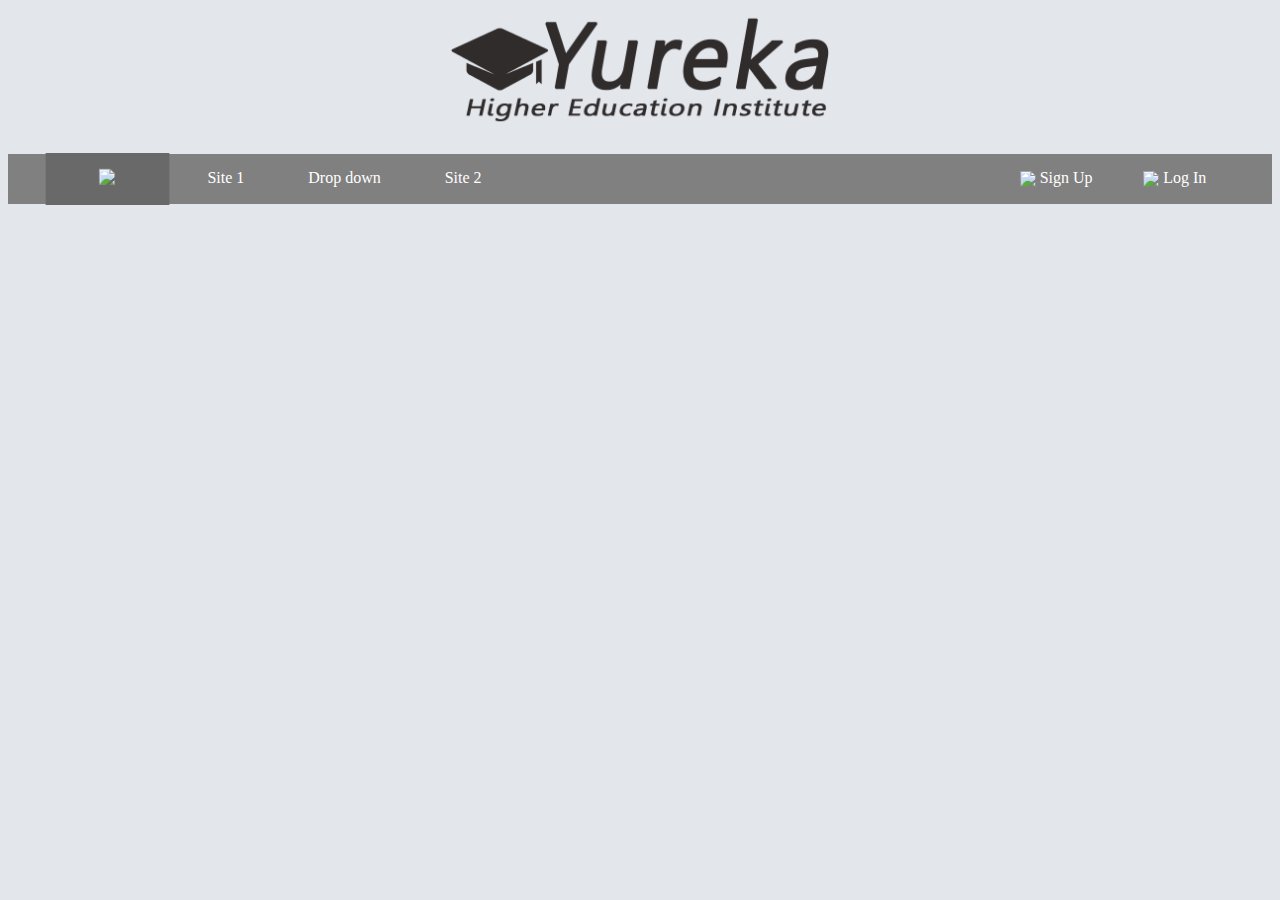
==== index.html @ 4f295a6f "Finished Login" ====
<!DOCTYPE html>
<html lang="en">
<head>
    <meta charset="UTF-8">
    <title>Yurekha Higher Educaion</title>
    <link rel="icon" href="img/favicon.png">
    <link href="css/main.css" rel="stylesheet">
</head>
<body bgcolor="#e3e6ea">
<!--header section-->
<header>
    <center><img src="img/Yureka%20logo.png" id="mainLogo" width="30%" height="40%"></center>
<!--navigation bar start-->
<ul class="nav">
    <li class="active"><a href="index.html"><img src="img/nav/nav_yureka_logo.png"></a></li>
    <li><a href="#">Site 1</a></li>

    <!--drop down section-->
    <li class="dropdown"><a href="#">Drop down</a>
            <div class="dropdown-content">
                <a href="#">Link 1</a>
                <a href="#">Link 2</a>
                <a href="#">Link 3</a>
            </div>

    </li>
    <!--drop down section-->

    <li><a href="#">Site 2</a></li>
    <li><a href="html/signup.html"><img src="img/nav/nav_signup.png" style="vertical-align: bottom">&nbsp;Sign Up</a></li>
    <li><a href="html/login.html"><img src="img/nav/nav_login.png" style="vertical-align: bottom">&nbsp;Log In</a></li>
</ul>
<!--navigation bar end-->
</header>

<!--body content section-->
<section></section>

<!--footer section-->
<footer></footer>

</body>
</html>
---- css/main.css ----
/*/////////////////////////////////////////////////navigation bar start/////////////////////////////////////////////////*/
.nav {
    border: none;
    background: gray;
    list-style-type: none;
    display: flex;
    -webkit-flex-direction: row;
    -webkit-justify-content:space-between ;
    -webkit-flex-wrap:wrap ;
    padding-right: 38px;
}
.nav li {
    width: 10%;
    text-align: center;
    background-color:gray;
    color: #FFF;
    -webkit-flex-wrap: wrap;
}

.nav li:hover{
    background-color: dimgray;
    -webkit-transform: scale(1.06);

}

.nav a {
    display: block;
    padding: 15px;
    color: inherit;
    text-decoration: none;
}

.nav:last-child ,:nth-child(5){
    margin-left: auto;
}


/*for active the nav button*/
.nav .active{
    background-color: dimgray;
    -webkit-transform: scale(1.04);
}
/*for active the nav button*/

/*drop down section*/
.dropdown{
    z-index: 2;
}
.dropdown-content {
    display: none;
    position: absolute;
    background-color: gray;
    min-width: 160px;
    box-shadow: 0px 8px 16px 0px rgba(0,0,0,0.2);
    z-index: 1;
}

.dropdown-content a {
    padding: 12px 16px;
    text-decoration: none;
    display: block;

}

.dropdown-content a:hover {background-color: dimgray;
    -webkit-transform:scale(1.04);
}

.dropdown:hover .dropdown-content {
    display: block;

}

.dropdown:hover .dropbtn {
    background-color: #3e8e41;
}

/*drop down section*/

/*mobile responsive section*/
@media only screen and (max-width: 500px) {
    .nav{
        -webkit-flex-direction: column;
        padding-bottom: 20px;
        padding-top: 20px;
    }

    .nav li {
        width: 100%;
    }
}
/*mobile responsive section*/

/*/////////////////////////////////////////navigation bar end/////////////////////////////////////////////////*/
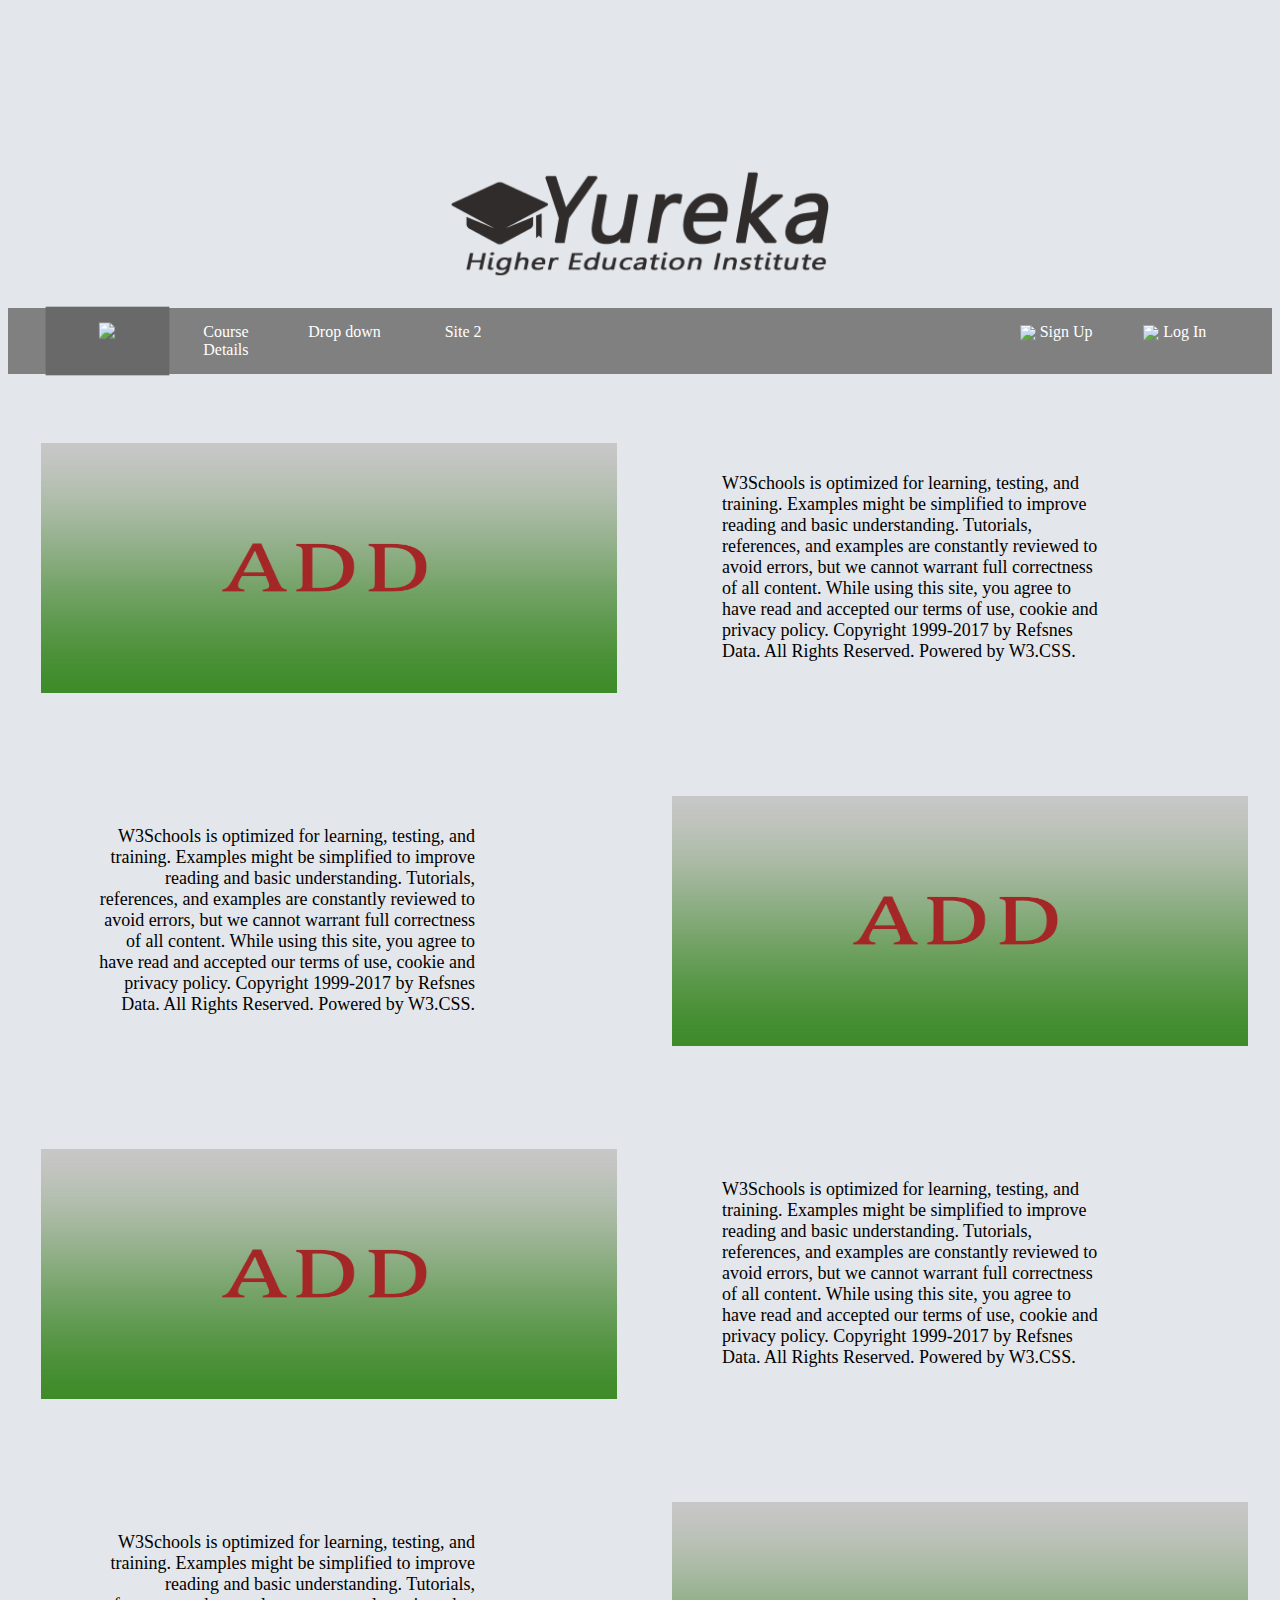
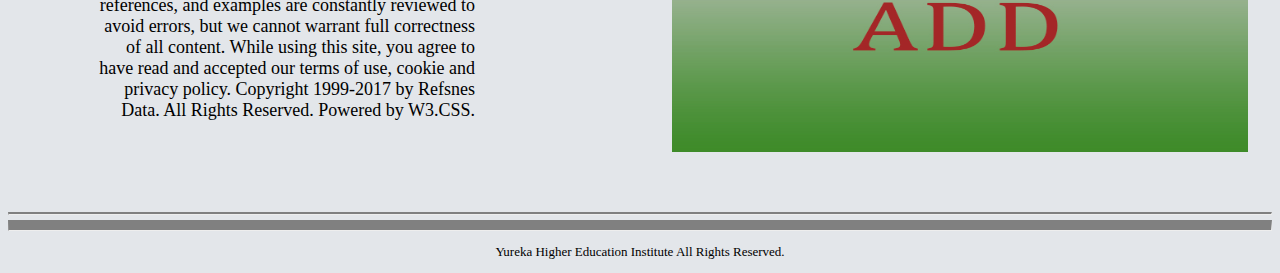
==== commit a5c9987a: "add" ====
--- a/index.html
+++ b/index.html
@@ -5,39 +5,136 @@
     <title>Yurekha Higher Educaion</title>
     <link rel="icon" href="img/favicon.png">
     <link href="css/main.css" rel="stylesheet">
+    <link href="css/advertiesments.css" rel="stylesheet">
 </head>
-<body bgcolor="#e3e6ea">
+<body bgcolor="#e3e6ea"  class="container demo-1">
+<div class="content">
+    <div id="large-header" class="large-header">
+        <canvas id="demo-canvas"></canvas>
+
 <!--header section-->
 <header>
-    <center><img src="img/Yureka%20logo.png" id="mainLogo" width="30%" height="40%"></center>
-<!--navigation bar start-->
-<ul class="nav">
-    <li class="active"><a href="index.html"><img src="img/nav/nav_yureka_logo.png"></a></li>
-    <li><a href="#">Site 1</a></li>
+    <center><img src="img/Yureka%20logo.png" id="mainLogo"></center>
+    <!--navigation bar start-->
+    <ul class="nav">
+        <li class="active"><a href="index.html"><img src="img/nav/nav_yureka_logo.png"></a></li>
+        <li><a href="#">Course Details</a></li>
 
-    <!--drop down section-->
-    <li class="dropdown"><a href="#">Drop down</a>
+        <!--drop down section-->
+        <li class="dropdown"><a href="#">Drop down</a>
             <div class="dropdown-content">
                 <a href="#">Link 1</a>
                 <a href="#">Link 2</a>
                 <a href="#">Link 3</a>
             </div>
 
-    </li>
-    <!--drop down section-->
+        </li>
+        <!--drop down section-->
 
-    <li><a href="#">Site 2</a></li>
-    <li><a href="html/signup.html"><img src="img/nav/nav_signup.png" style="vertical-align: bottom">&nbsp;Sign Up</a></li>
-    <li><a href="html/login.html"><img src="img/nav/nav_login.png" style="vertical-align: bottom">&nbsp;Log In</a></li>
-</ul>
-<!--navigation bar end-->
+        <li><a href="#">Site 2</a></li>
+        <li><a href="html/signup.html"><img src="img/nav/nav_signup.png" style="vertical-align: bottom">&nbsp;Sign
+            Up</a></li>
+        <li><a href="html/login.html"><img src="img/nav/nav_login.png" style="vertical-align: bottom">&nbsp;Log In</a>
+        </li>
+    </ul>
+    <!--navigation bar end-->
 </header>
 
 <!--body content section-->
-<section></section>
+<section>
+
+    <!Add section-->
+    <table width="100%" id="advTable">
+        <tr>
+            <!Add image L-->
+            <td>
+                <div class="advContainer">
+                    <img src="img/addvertiesments/add1.jpg" alt="Add" class="image">
+                    <div class="overlay">
+                        <div class="text">dgshdgjjjhgfhsgfhgsjfgshgfsgfhgshgfhsgfhgshfgsjhgfhsgfjsgfgsjhgfhjsgfhsgfhgsfhgshgfhjsgfhjsgfhsghjsghjfgsgfjsgfhjsgfhsgfgshfgshgfshgfhsgfsgjfghsgfshgfhsgfhsgfhgsjfgshgfhsgfshgfhsgf</div>
+                    </div>
+                </div>
+            </td>
+
+            <!Add description R-->
+            <td><p class="advText_r">
+                W3Schools is optimized for learning, testing, and training. Examples might be simplified to improve reading and basic understanding. Tutorials, references, and examples are constantly reviewed to avoid errors, but we cannot warrant full correctness of all content. While using this site, you agree to have read and accepted our terms of use, cookie and privacy policy. Copyright 1999-2017 by Refsnes Data. All Rights Reserved.
+                Powered by W3.CSS.
+
+            </p></td>
+        </tr>
+
+        <tr>
+            <!Add description L-->
+            <td><p class="advText_l">
+                W3Schools is optimized for learning, testing, and training. Examples might be simplified to improve reading and basic understanding. Tutorials, references, and examples are constantly reviewed to avoid errors, but we cannot warrant full correctness of all content. While using this site, you agree to have read and accepted our terms of use, cookie and privacy policy. Copyright 1999-2017 by Refsnes Data. All Rights Reserved.
+                Powered by W3.CSS.
+
+            </p></td>
+
+            <!Add image R-->
+            <td>
+                <div class="advContainer">
+                    <img src="img/addvertiesments/add1.jpg" alt="Add" class="image">
+                    <div class="overlay">
+                        <div class="text">dgshdgjjjhgfhsgfhgsjfgshgfsgfhgshgfhsgfhgshfgsjhgfhsgfjsgfgsjhgfhjsgfhsgfhgsfhgshgfhjsgfhjsgfhsghjsghjfgsgfjsgfhjsgfhsgfgshfgshgfshgfhsgfsgjfghsgfshgfhsgfhsgfhgsjfgshgfhsgfshgfhsgf</div>
+                    </div>
+                </div>
+            </td>
+        </tr>
+
+        <tr>
+            <!Add image L-->
+            <td>
+                <div class="advContainer">
+                    <img src="img/addvertiesments/add1.jpg" alt="Add" class="image">
+                    <div class="overlay">
+                        <div class="text">dgshdgjjjhgfhsgfhgsjfgshgfsgfhgshgfhsgfhgshfgsjhgfhsgfjsgfgsjhgfhjsgfhsgfhgsfhgshgfhjsgfhjsgfhsghjsghjfgsgfjsgfhjsgfhsgfgshfgshgfshgfhsgfsgjfghsgfshgfhsgfhsgfhgsjfgshgfhsgfshgfhsgf</div>
+                    </div>
+                </div>
+            </td>
+
+            <!Add description R-->
+            <td><p class="advText_r">
+                W3Schools is optimized for learning, testing, and training. Examples might be simplified to improve reading and basic understanding. Tutorials, references, and examples are constantly reviewed to avoid errors, but we cannot warrant full correctness of all content. While using this site, you agree to have read and accepted our terms of use, cookie and privacy policy. Copyright 1999-2017 by Refsnes Data. All Rights Reserved.
+                Powered by W3.CSS.
+
+            </p></td>
+        </tr>
+
+        <tr>
+            <!Add description L-->
+            <td><p class="advText_l">
+                W3Schools is optimized for learning, testing, and training. Examples might be simplified to improve reading and basic understanding. Tutorials, references, and examples are constantly reviewed to avoid errors, but we cannot warrant full correctness of all content. While using this site, you agree to have read and accepted our terms of use, cookie and privacy policy. Copyright 1999-2017 by Refsnes Data. All Rights Reserved.
+                Powered by W3.CSS.
+
+            </p></td>
+
+            <!Add image R-->
+            <td>
+                <div class="advContainer">
+                    <img src="img/addvertiesments/add1.jpg" alt="Add" class="image">
+                    <div class="overlay">
+                        <div class="text">dgshdgjjjhgfhsgfhgsjfgshgfsgfhgshgfhsgfhgshfgsjhgfhsgfjsgfgsjhgfhjsgfhsgfhgsfhgshgfhjsgfhjsgfhsghjsghjfgsgfjsgfhjsgfhsgfgshfgshgfshgfhsgfsgjfghsgfshgfhsgfhsgfhgsjfgshgfhsgfshgfhsgf</div>
+                    </div>
+                </div>
+            </td>
+        </tr>
+
+    </table>
+</section>
 
 <!--footer section-->
-<footer></footer>
-
+<footer>
+    <hr id="hr1">
+    <hr id="hr2">
+    <p align="center" style="font-size: small;" title="Yureka Higher Education Institute"><a href="../index.html" >Yureka Higher Education Institute</a> All Rights Reserved.</p>
+</footer>
+    </div>
+</div>
+<script src="javascript/backgroundCanvas/TweenLite.min.js"></script>
+<script src="javascript/backgroundCanvas/EasePack.min.js"></script>
+<script src="javascript/backgroundCanvas/particles.js"></script>
+<script src="javascript/backgroundCanvas/rAF.js"></script>
 </body>
 </html>--- a/css/main.css
+++ b/css/main.css
@@ -1,4 +1,44 @@
+header,section,footer{
+    z-index: 1000;
+    position: relative;
+    top:-100%;
+}
+body{
+    background-image: url("../img/background.png");
+    background-repeat: repeat;
+}
+a {
+    text-decoration: none;
+    color: black;
+}
 
+a:hover{
+    color: #0FAF42;
+}
+
+input[type=text], input[type=password] , input[type=date],input[type=email],input[type=tel] , textarea,select {
+    width: 100%;
+    padding: 12px 20px;
+    margin: 8px 0;
+    display: inline-block;
+    border: 1px solid #ccc;
+    box-sizing: border-box;
+    font-family: "Times New Roman";
+    font-weight: 300;
+    font-size: medium;
+}
+
+input:hover,textarea:hover,select:hover,input:focus , textarea:focus,select:focus{
+    border-color: #0FAF42;
+    box-shadow: 0 0 2px rgba(15, 175, 66, 1);
+    outline: 0 none;
+}
+
+
+#mainLogo {
+    width: 30%;
+    height: 40%;
+}
 
 /*/////////////////////////////////////////////////navigation bar start/////////////////////////////////////////////////*/
 .nav {
@@ -7,19 +47,21 @@
     list-style-type: none;
     display: flex;
     -webkit-flex-direction: row;
-    -webkit-justify-content:space-between ;
-    -webkit-flex-wrap:wrap ;
+    -webkit-justify-content: space-between;
+    -webkit-flex-wrap: wrap;
     padding-right: 38px;
+
 }
+
 .nav li {
     width: 10%;
     text-align: center;
-    background-color:gray;
+    background-color: gray;
     color: #FFF;
     -webkit-flex-wrap: wrap;
 }
 
-.nav li:hover{
+.nav li:hover {
     background-color: dimgray;
     -webkit-transform: scale(1.06);
 
@@ -32,40 +74,43 @@
     text-decoration: none;
 }
 
-.nav:last-child ,:nth-child(5){
+.nav:last-child, :nth-child(5) {
     margin-left: auto;
 }
 
-
 /*for active the nav button*/
-.nav .active{
+.nav .active {
     background-color: dimgray;
     -webkit-transform: scale(1.04);
 }
+
 /*for active the nav button*/
 
 /*drop down section*/
-.dropdown{
+.dropdown {
     z-index: 2;
 }
+
 .dropdown-content {
     display: none;
     position: absolute;
     background-color: gray;
     min-width: 160px;
-    box-shadow: 0px 8px 16px 0px rgba(0,0,0,0.2);
-    z-index: 1;
+    box-shadow: 0px 8px 16px 0px rgba(0, 0, 0, 0.2);
+    z-index: 1000;
 }
 
 .dropdown-content a {
     padding: 12px 16px;
     text-decoration: none;
     display: block;
+    z-index: 1000;
 
 }
 
-.dropdown-content a:hover {background-color: dimgray;
-    -webkit-transform:scale(1.04);
+.dropdown-content a:hover , .dropdown-content{
+    background-color: dimgray;
+    -webkit-transform: scale(1.04);
 }
 
 .dropdown:hover .dropdown-content {
@@ -79,9 +124,12 @@
 
 /*drop down section*/
 
+
+
+
 /*mobile responsive section*/
 @media only screen and (max-width: 500px) {
-    .nav{
+    .nav {
         -webkit-flex-direction: column;
         padding-bottom: 20px;
         padding-top: 20px;
@@ -90,7 +138,25 @@
     .nav li {
         width: 100%;
     }
+
+    #mainLogo {
+        width: 60%;
+        height: 40%;
+    }
 }
+
+/*footer hr lines*/
+#hr1{
+    border-top: 2px solid gray;
+}
+
+#hr2{
+    border-top: 10px solid gray;
+    margin-top: -3px;
+}
+
+/*footer hr lines*/
+
 /*mobile responsive section*/
 
 /*/////////////////////////////////////////navigation bar end/////////////////////////////////////////////////*/
--- a/css/advertiesments.css
+++ b/css/advertiesments.css
@@ -0,0 +1,64 @@
+.advContainer {
+    position: relative;
+    width: 50%;
+    margin-left: 30px;
+}
+
+.image {
+    display: block;
+    width: 45vw;
+    height: 250px;
+}
+
+.overlay {
+    position: absolute;
+    top: 0;
+    bottom: 0;
+    left: 0;
+    right: 0;
+    height: 100%;
+    width: 45vw;
+    opacity: 0;
+    transition: .5s ease;
+    background-color: #0FAF42;
+}
+
+.advContainer:hover .overlay {
+    opacity: 0.7;
+}
+
+.text {
+    text-align:center;
+    width : 80%;
+    color: white;
+    font-size: 20px;
+    position: absolute;
+    top: 50%;
+    left: 50%;
+    transform: translate(-50%, -50%);
+    -ms-transform: translate(-50%, -50%);
+    word-wrap:break-word;
+}
+
+.advText_r , .advText_l{
+    margin: 80px;
+    width :30vw;
+    font-size: large;
+}
+
+.advText_r{
+    text-align: start;
+}
+
+.advText_l{
+    text-align: end;
+}
+
+td{
+    align-content: center;
+}
+
+@media only screen and (max-width: 500px) {
+    table td{
+    }
+}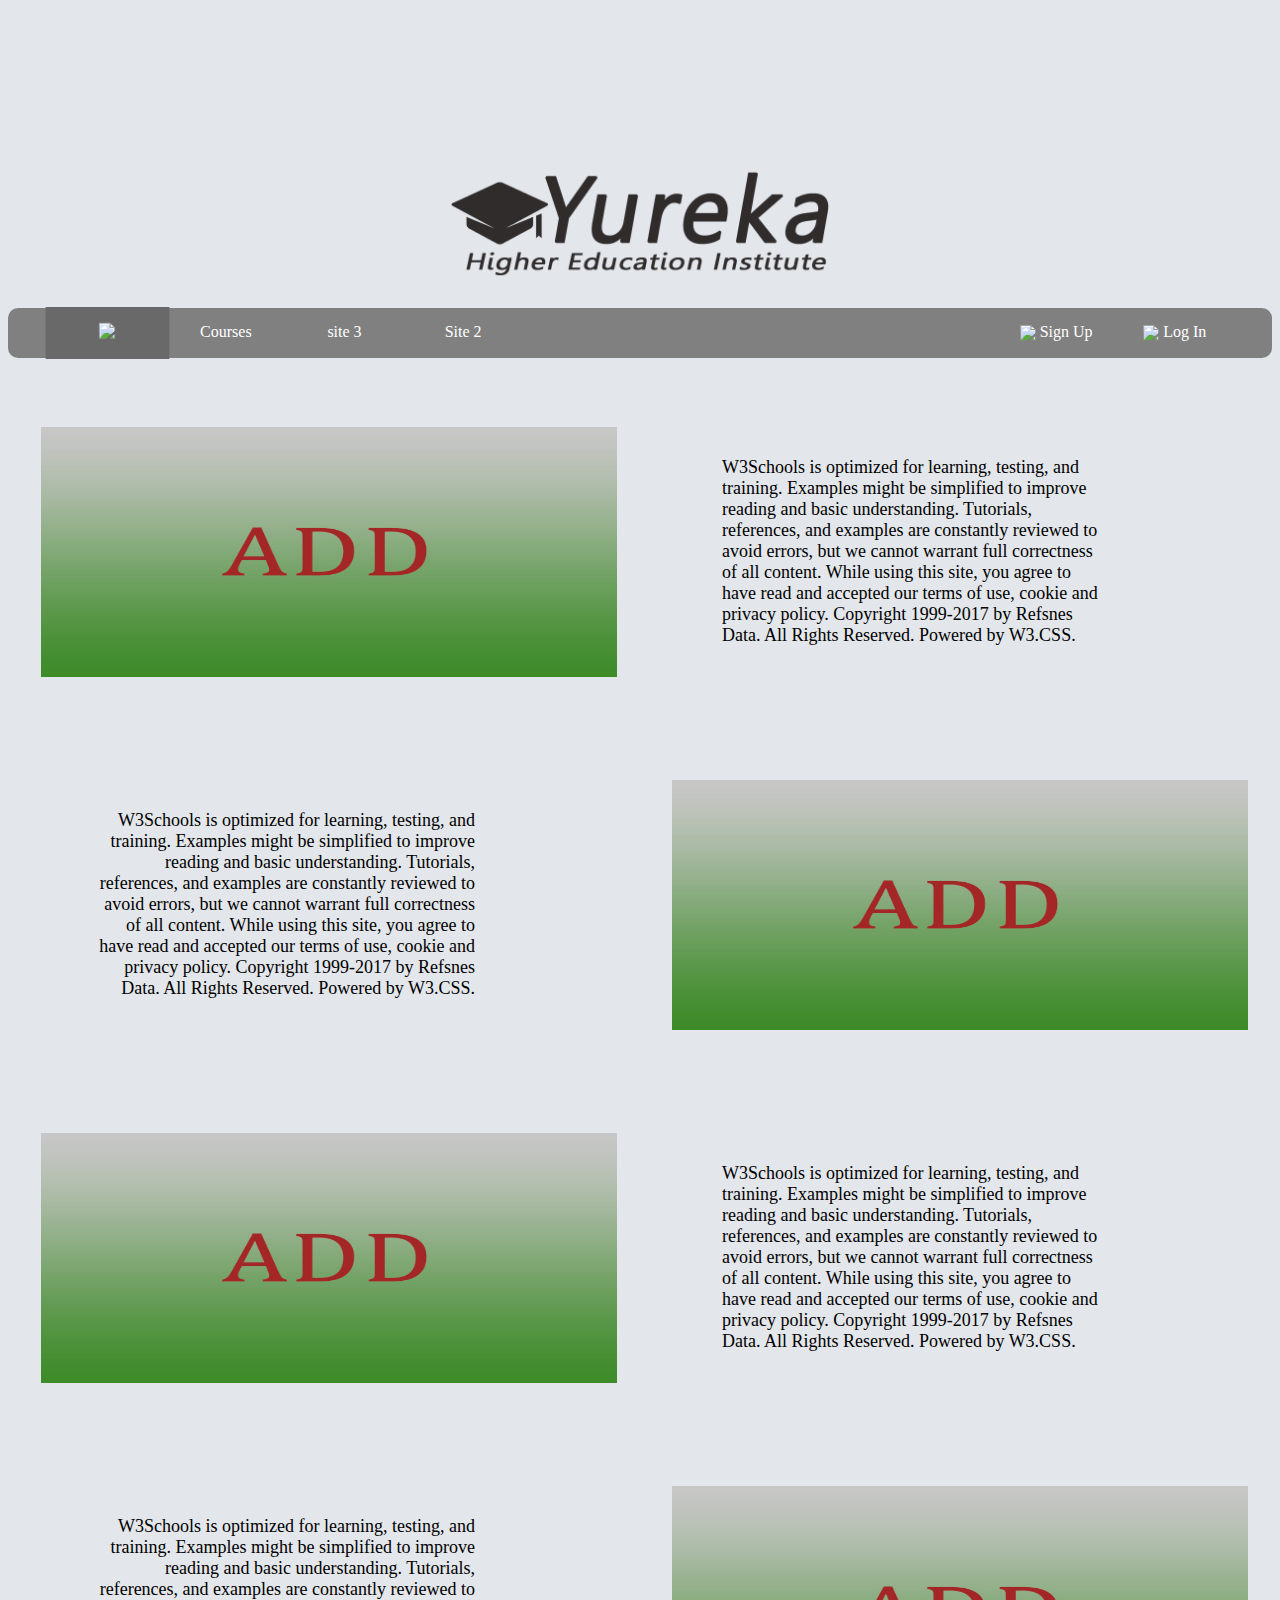
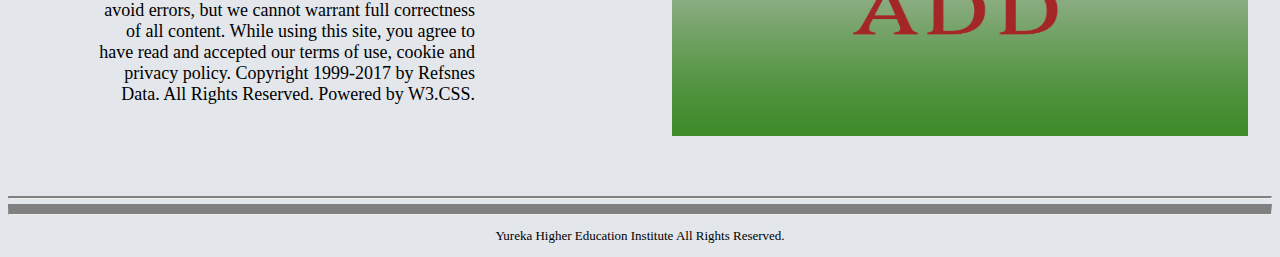
==== commit 2fe69cf8: "View Courses" ====
--- a/index.html
+++ b/index.html
@@ -16,18 +16,12 @@
 <header>
     <center><img src="img/Yureka%20logo.png" id="mainLogo"></center>
     <!--navigation bar start-->
-    <ul class="nav">
+    <ul class="nav" style="z-index: 10000;">
         <li class="active"><a href="index.html"><img src="img/nav/nav_yureka_logo.png"></a></li>
-        <li><a href="#">Course Details</a></li>
+        <li><a href="html/courses.html">Courses</a></li>
 
         <!--drop down section-->
-        <li class="dropdown"><a href="#">Drop down</a>
-            <div class="dropdown-content">
-                <a href="#">Link 1</a>
-                <a href="#">Link 2</a>
-                <a href="#">Link 3</a>
-            </div>
-
+        <li class="dropdown"><a href="#">site 3</a>
         </li>
         <!--drop down section-->
 
@@ -41,7 +35,7 @@
 </header>
 
 <!--body content section-->
-<section>
+<section class="bodyInner">
 
     <!Add section-->
     <table width="100%" id="advTable">
--- a/css/main.css
+++ b/css/main.css
@@ -1,3 +1,11 @@
+.bodyInner{
+    min-height: 500px;
+}
+
+footer{
+    margin-bottom: 10px;
+}
+
 header,section,footer{
     z-index: 1000;
     position: relative;
@@ -44,6 +52,7 @@
 .nav {
     border: none;
     background: gray;
+    border-radius: 10px;
     list-style-type: none;
     display: flex;
     -webkit-flex-direction: row;
@@ -86,43 +95,7 @@
 
 /*for active the nav button*/
 
-/*drop down section*/
-.dropdown {
-    z-index: 2;
-}
 
-.dropdown-content {
-    display: none;
-    position: absolute;
-    background-color: gray;
-    min-width: 160px;
-    box-shadow: 0px 8px 16px 0px rgba(0, 0, 0, 0.2);
-    z-index: 1000;
-}
-
-.dropdown-content a {
-    padding: 12px 16px;
-    text-decoration: none;
-    display: block;
-    z-index: 1000;
-
-}
-
-.dropdown-content a:hover , .dropdown-content{
-    background-color: dimgray;
-    -webkit-transform: scale(1.04);
-}
-
-.dropdown:hover .dropdown-content {
-    display: block;
-
-}
-
-.dropdown:hover .dropbtn {
-    background-color: #3e8e41;
-}
-
-/*drop down section*/
 
 
 
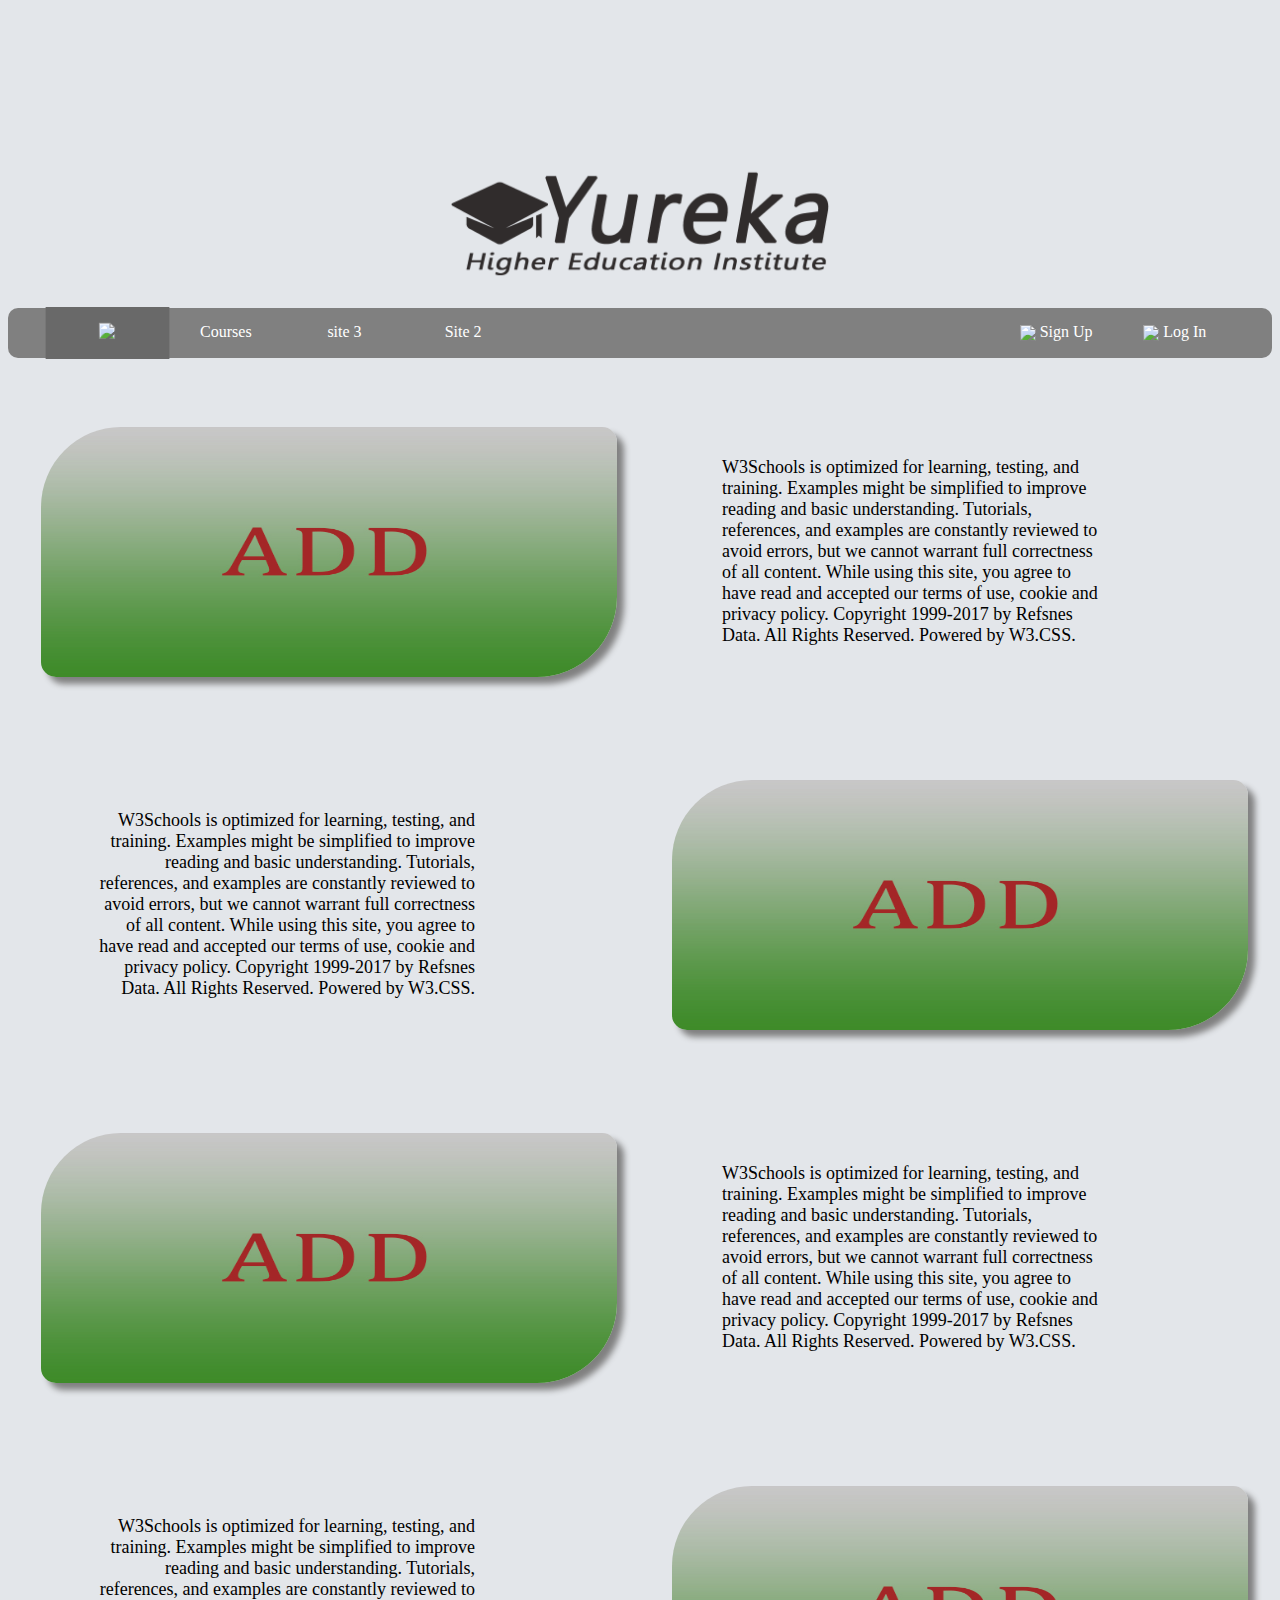
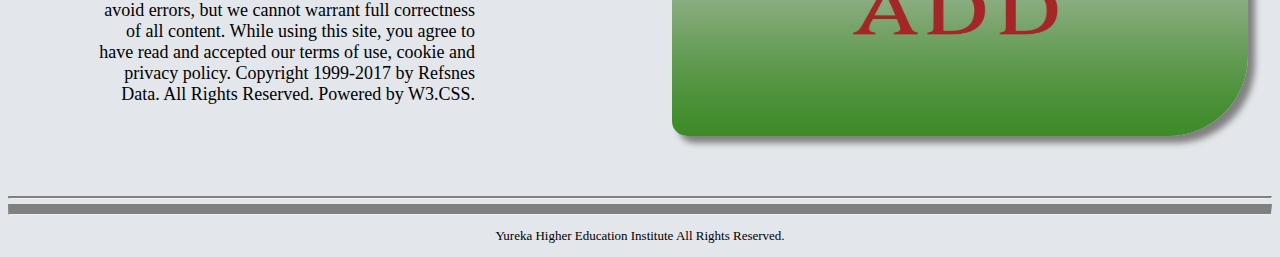
==== commit aba1187e: "Added Owner & Student logged pages" ====
--- a/index.html
+++ b/index.html
@@ -2,7 +2,7 @@
 <html lang="en">
 <head>
     <meta charset="UTF-8">
-    <title>Yurekha Higher Educaion</title>
+    <title>Yurekha | Home</title>
     <link rel="icon" href="img/favicon.png">
     <link href="css/main.css" rel="stylesheet">
     <link href="css/advertiesments.css" rel="stylesheet">
@@ -120,8 +120,8 @@
 
 <!--footer section-->
 <footer>
-    <hr id="hr1">
-    <hr id="hr2">
+    <hr class="hr1">
+    <hr class="hr2">
     <p align="center" style="font-size: small;" title="Yureka Higher Education Institute"><a href="../index.html" >Yureka Higher Education Institute</a> All Rights Reserved.</p>
 </footer>
     </div>
--- a/css/main.css
+++ b/css/main.css
@@ -24,6 +24,14 @@
     color: #0FAF42;
 }
 
+ul{
+    list-style-type: none;
+}
+
+ul li{
+    float:left;
+}
+
 input[type=text], input[type=password] , input[type=date],input[type=email],input[type=tel] , textarea,select {
     width: 100%;
     padding: 12px 20px;
@@ -43,9 +51,42 @@
 }
 
 
+/* buttons  */
+input[type="submit"] , button{
+    color: white;
+    width: 100%;
+    text-align: center;
+    font-weight: 600;
+    padding: 12px 20px;
+    margin: 8px 0;
+    display: inline-block;
+    border: none;
+    background-color: #4CAF50;
+    font-family: "Times New Roman";
+    font-size: large;
+
+}
+
+input[type="submit"]:hover ,button:hover{
+    background-color: #0FAF42;
+    cursor: pointer;
+}
+
+.clr{
+    background-color:#ff3a28;
+}
+
+.clr:hover{
+    background-color: #db1a08;
+}
+
+/*buttons */
+
+
 #mainLogo {
     width: 30%;
     height: 40%;
+
 }
 
 /*/////////////////////////////////////////////////navigation bar start/////////////////////////////////////////////////*/
@@ -97,9 +138,6 @@
 
 
 
-
-
-
 /*mobile responsive section*/
 @media only screen and (max-width: 500px) {
     .nav {
@@ -119,11 +157,11 @@
 }
 
 /*footer hr lines*/
-#hr1{
+.hr1{
     border-top: 2px solid gray;
 }
 
-#hr2{
+.hr2{
     border-top: 10px solid gray;
     margin-top: -3px;
 }
--- a/css/advertiesments.css
+++ b/css/advertiesments.css
@@ -8,6 +8,8 @@
     display: block;
     width: 45vw;
     height: 250px;
+    border-radius: 80px 15px;
+    box-shadow: gray 7px 7px 6px;
 }
 
 .overlay {
@@ -21,11 +23,13 @@
     opacity: 0;
     transition: .5s ease;
     background-color: #0FAF42;
+    border-radius: 80px 15px;
 }
 
 .advContainer:hover .overlay {
     opacity: 0.7;
 }
+
 
 .text {
     text-align:center;
